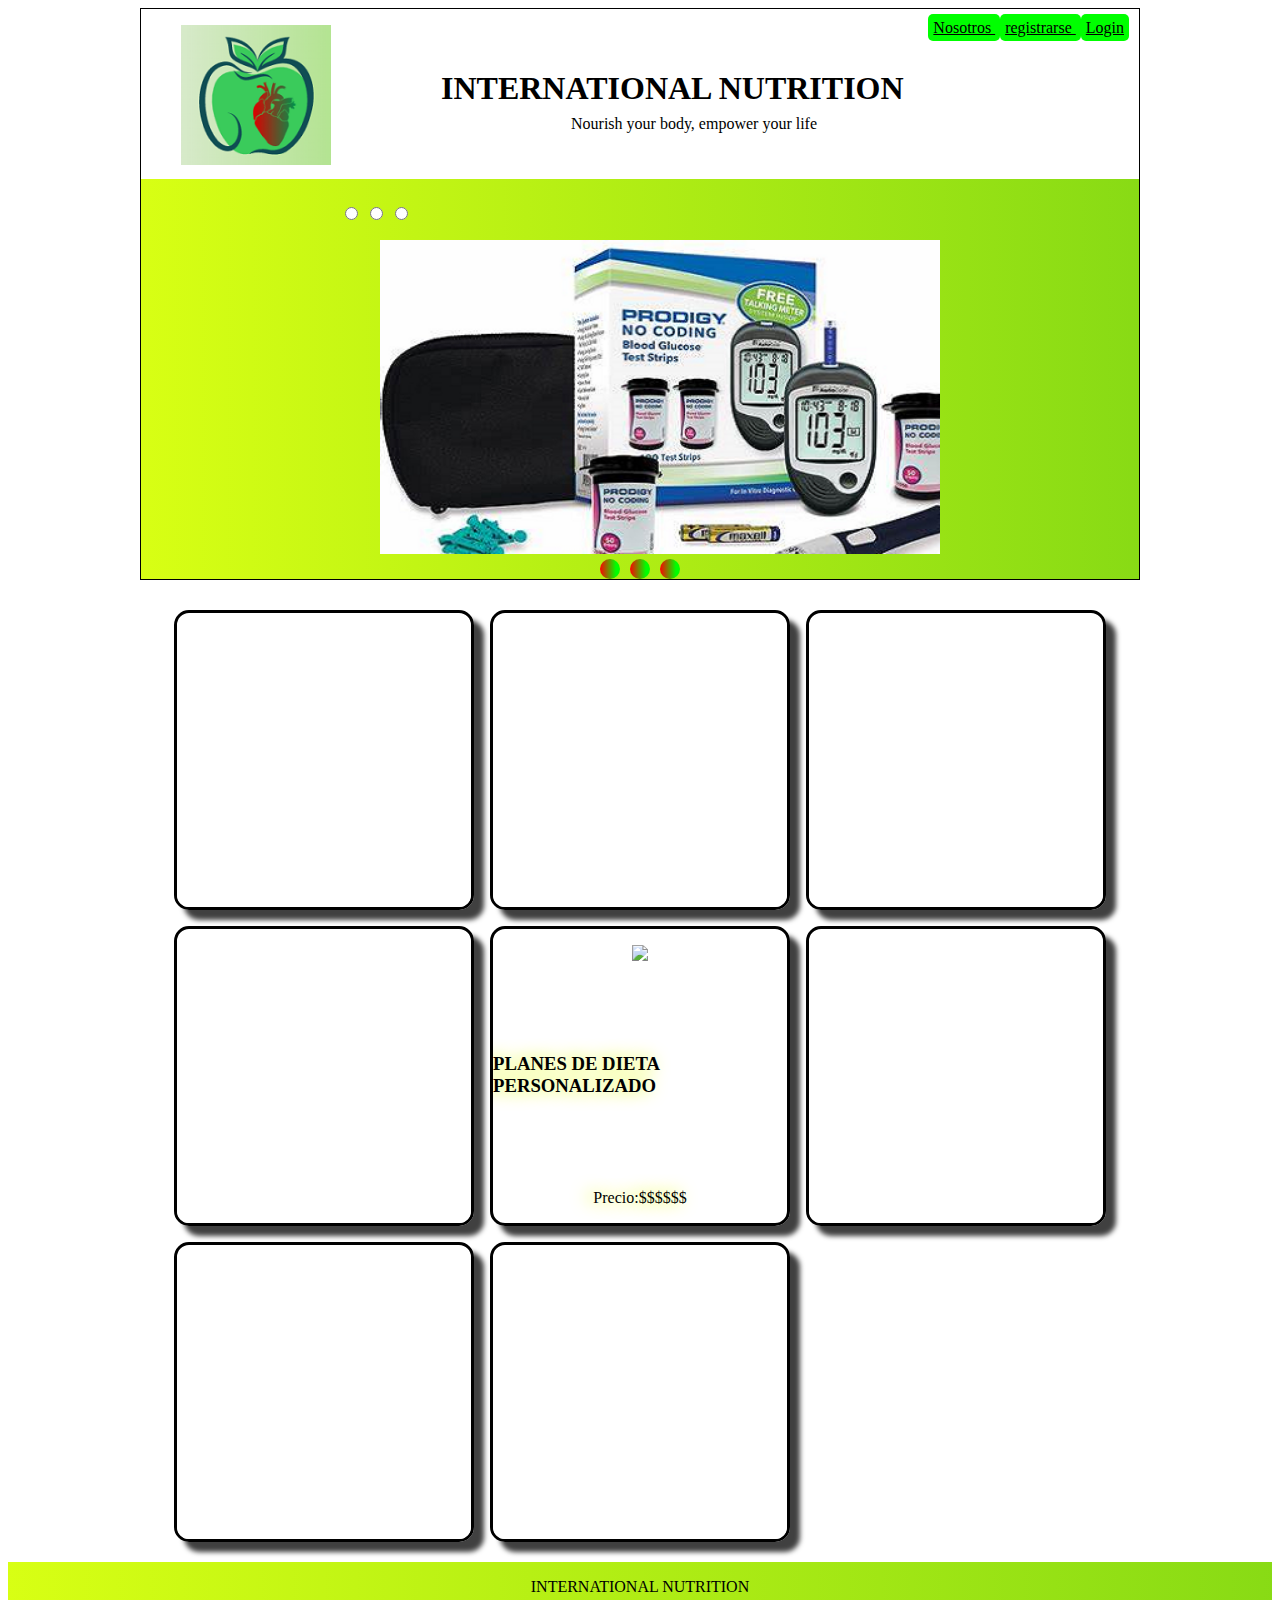
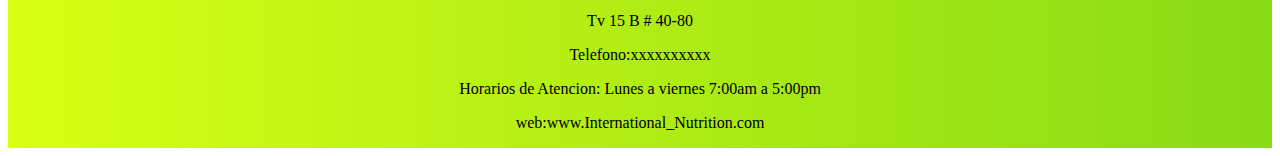
==== index.html @ 82ca2fc5 "Rename index.html2 to index.html" ====
<html>
  <head>
    <title> INTERNATIONAL NUTRITION </title>
     <link href="Style/estiloprincipal.css" rel="stylesheet type="text/css"/>
  </head>
      <body>
        <div class= " contenedor">
           <div class="cabecera">
          <header>
             <figure>
               <img src="imagenes/lOGO.png"/>
             </figure>  
             <h1 class = "titulo_cabecera"> INTERNATIONAL NUTRITION </h1>
             <p class = "slogan_cabecera">Nourish your body, empower your life </p>
           </header> 

             <nav class="menu" >
               <a class="link" href=" "> Nosotros </a>
               <a class= "link" href="Registro.html"> registrarse </a>
               <a class= "link" href="Login.html "> Login </a> 
             </nav> 
          </div> 
              
            <div class = "galeria">
                  <div  class ="lienzo_galeria">                 
                  <input type="radio" name="nav" class="elemento1" id="A"/>
                  <input type="radio" name="nav" class="elemento2" id="B"/>
                  <input type="radio" name="nav" class="elemento3" id="C"/>  
                  <div class = "lienzo_contenedor">
                     <figure>
                            <img src="imagenes/Imagen venta 1.png" width="600px"/>                      
                     </figure>
                     <figure>
                            <img src="imagenes/Imagen venta 2.png" width="600px"/>                      
                     </figure>                                                   
                      <figure>
                            <img src="imagenes/Imagen venta 3.png" width="600px"/>                      
                     </figure>                                                   
                  </div>                                       
                  </div>                                                      
                                                                         
                  </div>  
                                                                              
             </div>
                  <div class = "controles">
                     <label for = "A"> </label>
                     <label for = "B"> </label>
                     <label for = "C"> </label>
                     </div>  
                                     
                    <section class="tienda">
                          <article onclick=window.open('Registro.html')>
                          <figure> <center><img src="imagenes/Imagen venta.1.png"> </center> </figure>
                          <h3>GLUCOMETRO</h3>    
                          <p>Precio:$$$$$$</p>                                                
                          </article>
                             
                          <article>
                          <figure> <center><img src="imagenes/Imagen venta.2.png"> </center> </figure>
                          <h3>TENSIÒMETRO</h3>    
                          <p> Precio:$$$$$$</p>                        
                          </article>
                                                                           
                          <article>
                          <figure> <center><img src="imagenes/Imagen venta.3.png"> </center> </figure>
                          <h3>OXÌMETRO</h3>    
                          <p> Precio:$$$$$$</p>                                                
                          </article> 
                                                                            
                           <article>
                          <figure> <center><img src="imagenes/Imagen venta.4.png"> </center> </figure>
                          <h3>BALANZA DIETÈTICA</h3>    
                          <p>Precio:$$$$$$</p>                                                
                          </article>
                             
                          <article>
                          <figure> <center><img src="imagenes/Imagen venta.5.png> </center> </figure>
                          <h3>GUÌA NUTRICIONAL</h3>    
                          <p>Precio:$$$$$$</p>                        
                          </article>
                                                                           
                          <article>
                          <figure> <center><img src="imagenes/Imagen venta.6.png"> </center> </figure>
                          <h3>PLANES DE DIETA PERSONALIZADO</h3>    
                          <p> Precio:$$$$$$ </p>                                                
                          </article>   
                           
                            <article>
                          <figure> <center><img src="imagenes/Imagen venta.7.png"> </center> </figure>
                          <h3>FRUTOS SECOS</h3>    
                          <p>Precio:$$$$$$</p>                                                
                          </article>
                             
                          <article>
                          <figure> <center><img src="imagenes/Imagen venta.8.png"> </center> </figure>
                          <h3>SESIONES DE ASESOSARAMIENTO</h3>    
                          <p> Precio:$$$$$$ </p>                        
                          </article>
                                                                           
                          <article>
                          <figure> <center><img src="imagenes/Imagen venta.9.png"> </center> </figure>
                          <h3>PROGRAMAS DE DESINTOXICACIÒN</h3>    
                          <p> Precio:$$$$$$</p>                                                
                          </article>   
                      </section>
                                                                            
                         <div class="espacio"></div>   
                         <div class="piedepagina">                   
                            <footer>
                          <p class="nombreNegocio">INTERNATIONAL NUTRITION</P>
                          <p class="direccion">Tv 15 B # 40-80 </p>                                
                          <p> Telefono:xxxxxxxxxx </p>
                          <p>Horarios de Atencion: Lunes a viernes 7:00am a 5:00pm</p>  
                          <p>web:www.International_Nutrition.com</p>
                          </footer>
                            </div>
                                             
                                             
        </div>
            </body>

</html>
---- Style/estiloprincipal.css ----
.contenedor {
  border: solid 1px black;
  width: 100%;
  max-width: 1000px;
  margin: auto;
  box-sizing: border-box;
  overflow: hidden;
}

.cabecera {
  display: flex;
  justify-content: space-between;
  position: relative;
  height: 170px; 
}

.cabecera img {
  width: 150px;
}

.titulo_cabecera{
 position: absolute;
 top: 40px;
 left: 300px;
  
}

.slogan_cabecera {
  position: absolute;
  top: 90px;
  left: 430px;
}

.menu {
 margin: 10px 10px 0 0;
 position: unset;
 backgroud: none;
 height:unset;
 border:none ;
}

.link {
  background: #00FF00 ;
  color: Black;
  padding: 5px;
  border-radius: 5px;
}

.galeria { 
  width: 100%;
  height: 400px;
  background:  -webkit-linear-gradient(left, rgba(215,255,15,0.98) 0%, rgba(134,218,16,0.98) 100%);;
  display: flex;
  justify-content: center;
  align-items: center;
}


.lienzo_galeria {
  width: 600px;
  height: 350px;
  overflow: hidden;
}

.lienzo_contenedor {
  display: flex;
  width: 7000px;
  height: 50px;
  transition: transform 1s ease-in;
  will-change: transform; 
}

.elemento1:checked ~ .lienzo_contenedor{
  transform: translatex(0px);
}

.elemento2:checked ~ .lienzo_contenedor{
  transform: translatex(-700px);
}

.elemento3:checked ~ .lienzo_contenedor{
  transform: translatex(-1400px);
}
.controles{
  width:100%;
  height: 30px;
  display:flex;
  justify-content: center;
  position: relative;
  top: -26px;
}

 label{
 margin: 5px;
 width: 20px;
 height:20px;
 border-radius: 100px;
 background:linear-gradient(90deg,#ff0000 0%, #00ff00 80%);;
 cursor: pointer;
 display: block;
}

.tienda{
  display : grid;
  grid-template: repeat(3,300px) / repeat(3, 300px);
  justify-content: center;
  grid-gap:16px;
  width: 100%;
  height: auto;
}

.tienda article {
  display: flex;
  justify-content: center;
  align-content: space-between;
  flex-flow: wrap;
  border: solid;
  border-radius: 15px;
  overflow: hidden;
  box-shadow: 10px 10px 5px 0px rgba(0,0,0,0.75);
-webkit-box-shadow: 10px 10px 5px 0px rgba(0,0,0,0.75);
-moz-box-shadow: 10px 10px 5px 0px rgba(0,0,0,0.75);
   cursor:pointer;
   background:@include filter-gradient(#c7c7c7, #e0e0e0, horizontal);

  text-shadow: -6px 0px 17px rgba(220,255,0,1);
 
}

.espacio{
  position: relative;
  height: 20px;
}

.piedepagina{
  display: flex;
  justify-content:center;
  position: relative;
  heght: 105px;
  background: -webkit-linear-gradient(left, rgba(215,255,15,0.98) 0%, rgba(134,218,16,0.98) 100%);
  align-content: center;

}

.piedepagina footer {
  text-align: center;
  color:black;
}
  
article:active {
  
  transform: scale(1.10);
}
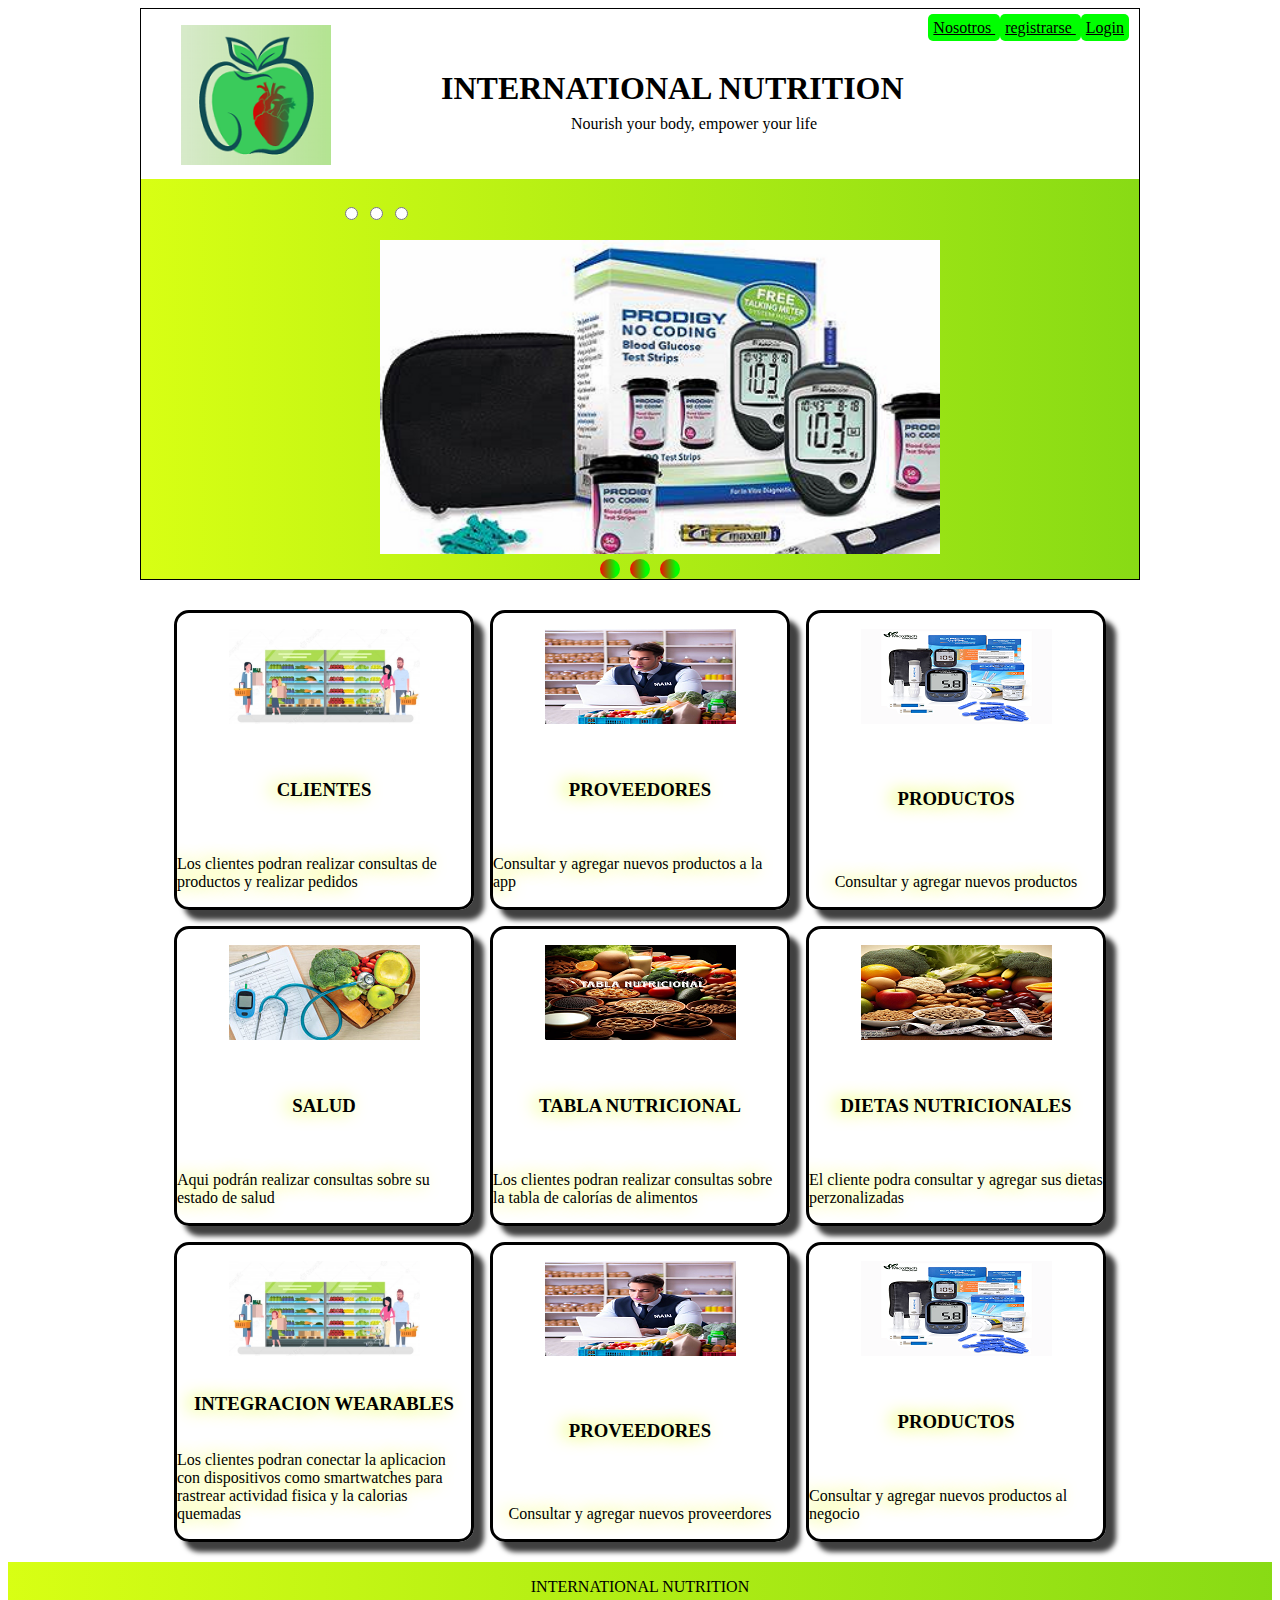
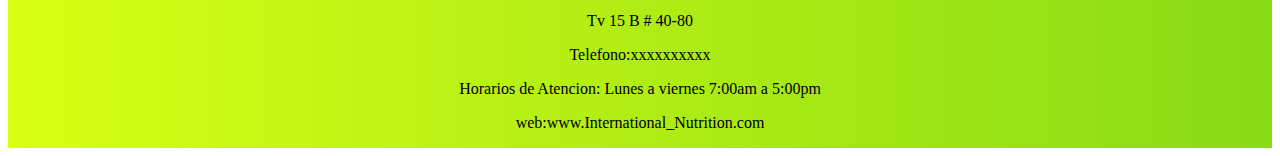
==== commit 70cfb8ed: "Rename index.php to index.html" ====
--- a/index.html
+++ b/index.html
@@ -50,57 +50,58 @@
                                      
                     <section class="tienda">
                           <article onclick=window.open('Registro.html')>
-                          <figure> <center><img src="imagenes/Imagen venta.1.png"> </center> </figure>
-                          <h3>GLUCOMETRO</h3>    
-                          <p>Precio:$$$$$$</p>                                                
+                          <figure> <center><img src="imagenes/Clientes.png"> </center> </figure>
+                          <h3>CLIENTES</h3>    
+                          <p>Los clientes podran realizar consultas de productos
+                          y realizar pedidos</p>                                                
                           </article>
                              
                           <article>
-                          <figure> <center><img src="imagenes/Imagen venta.2.png"> </center> </figure>
-                          <h3>TENSIÒMETRO</h3>    
-                          <p> Precio:$$$$$$</p>                        
+                          <figure> <center><img src="imagenes/Proveedores.png"> </center> </figure>
+                          <h3>PROVEEDORES</h3>    
+                          <p> Consultar y agregar nuevos productos a la app </p>                        
                           </article>
                                                                            
                           <article>
-                          <figure> <center><img src="imagenes/Imagen venta.3.png"> </center> </figure>
-                          <h3>OXÌMETRO</h3>    
-                          <p> Precio:$$$$$$</p>                                                
+                          <figure> <center><img src="imagenes/Productos.png"> </center> </figure>
+                          <h3>PRODUCTOS</h3>    
+                          <p> Consultar y agregar nuevos productos</p>                                                
                           </article> 
                                                                             
                            <article>
-                          <figure> <center><img src="imagenes/Imagen venta.4.png"> </center> </figure>
-                          <h3>BALANZA DIETÈTICA</h3>    
-                          <p>Precio:$$$$$$</p>                                                
+                          <figure> <center><img src="imagenes/Salud.png"> </center> </figure>
+                          <h3>SALUD</h3>    
+                          <p>Aqui podrán realizar consultas sobre su estado de salud</p>                                                
                           </article>
                              
                           <article>
-                          <figure> <center><img src="imagenes/Imagen venta.5.png> </center> </figure>
-                          <h3>GUÌA NUTRICIONAL</h3>    
-                          <p>Precio:$$$$$$</p>                        
+                          <figure> <center><img src="imagenes/Tabla Nutricional.png"> </center> </figure>
+                          <h3>TABLA NUTRICIONAL</h3>    
+                          <p> Los clientes podran realizar consultas sobre la tabla de calorías de alimentos </p>                        
                           </article>
                                                                            
                           <article>
-                          <figure> <center><img src="imagenes/Imagen venta.6.png"> </center> </figure>
-                          <h3>PLANES DE DIETA PERSONALIZADO</h3>    
-                          <p> Precio:$$$$$$ </p>                                                
+                          <figure> <center><img src="imagenes/Dietas.png"> </center> </figure>
+                          <h3>DIETAS NUTRICIONALES</h3>    
+                          <p> El cliente podra consultar y agregar sus dietas perzonalizadas </p>                                                
                           </article>   
                            
                             <article>
-                          <figure> <center><img src="imagenes/Imagen venta.7.png"> </center> </figure>
-                          <h3>FRUTOS SECOS</h3>    
-                          <p>Precio:$$$$$$</p>                                                
+                          <figure> <center><img src="imagenes/Clientes.png"> </center> </figure>
+                          <h3>INTEGRACION  WEARABLES</h3>    
+                          <p>Los clientes podran conectar la aplicacion con dispositivos como smartwatches para rastrear actividad fisica y la calorias quemadas</p>                                                
                           </article>
                              
                           <article>
-                          <figure> <center><img src="imagenes/Imagen venta.8.png"> </center> </figure>
-                          <h3>SESIONES DE ASESOSARAMIENTO</h3>    
-                          <p> Precio:$$$$$$ </p>                        
+                          <figure> <center><img src="imagenes/Proveedores.png"> </center> </figure>
+                          <h3>PROVEEDORES</h3>    
+                          <p> Consultar y agregar nuevos proveerdores </p>                        
                           </article>
                                                                            
                           <article>
-                          <figure> <center><img src="imagenes/Imagen venta.9.png"> </center> </figure>
-                          <h3>PROGRAMAS DE DESINTOXICACIÒN</h3>    
-                          <p> Precio:$$$$$$</p>                                                
+                          <figure> <center><img src="imagenes/Productos.png"> </center> </figure>
+                          <h3>PRODUCTOS</h3>    
+                          <p> Consultar y agregar nuevos productos al negocio</p>                                                
                           </article>   
                       </section>
                                                                             
@@ -135,3 +136,4 @@
 
 
 
+
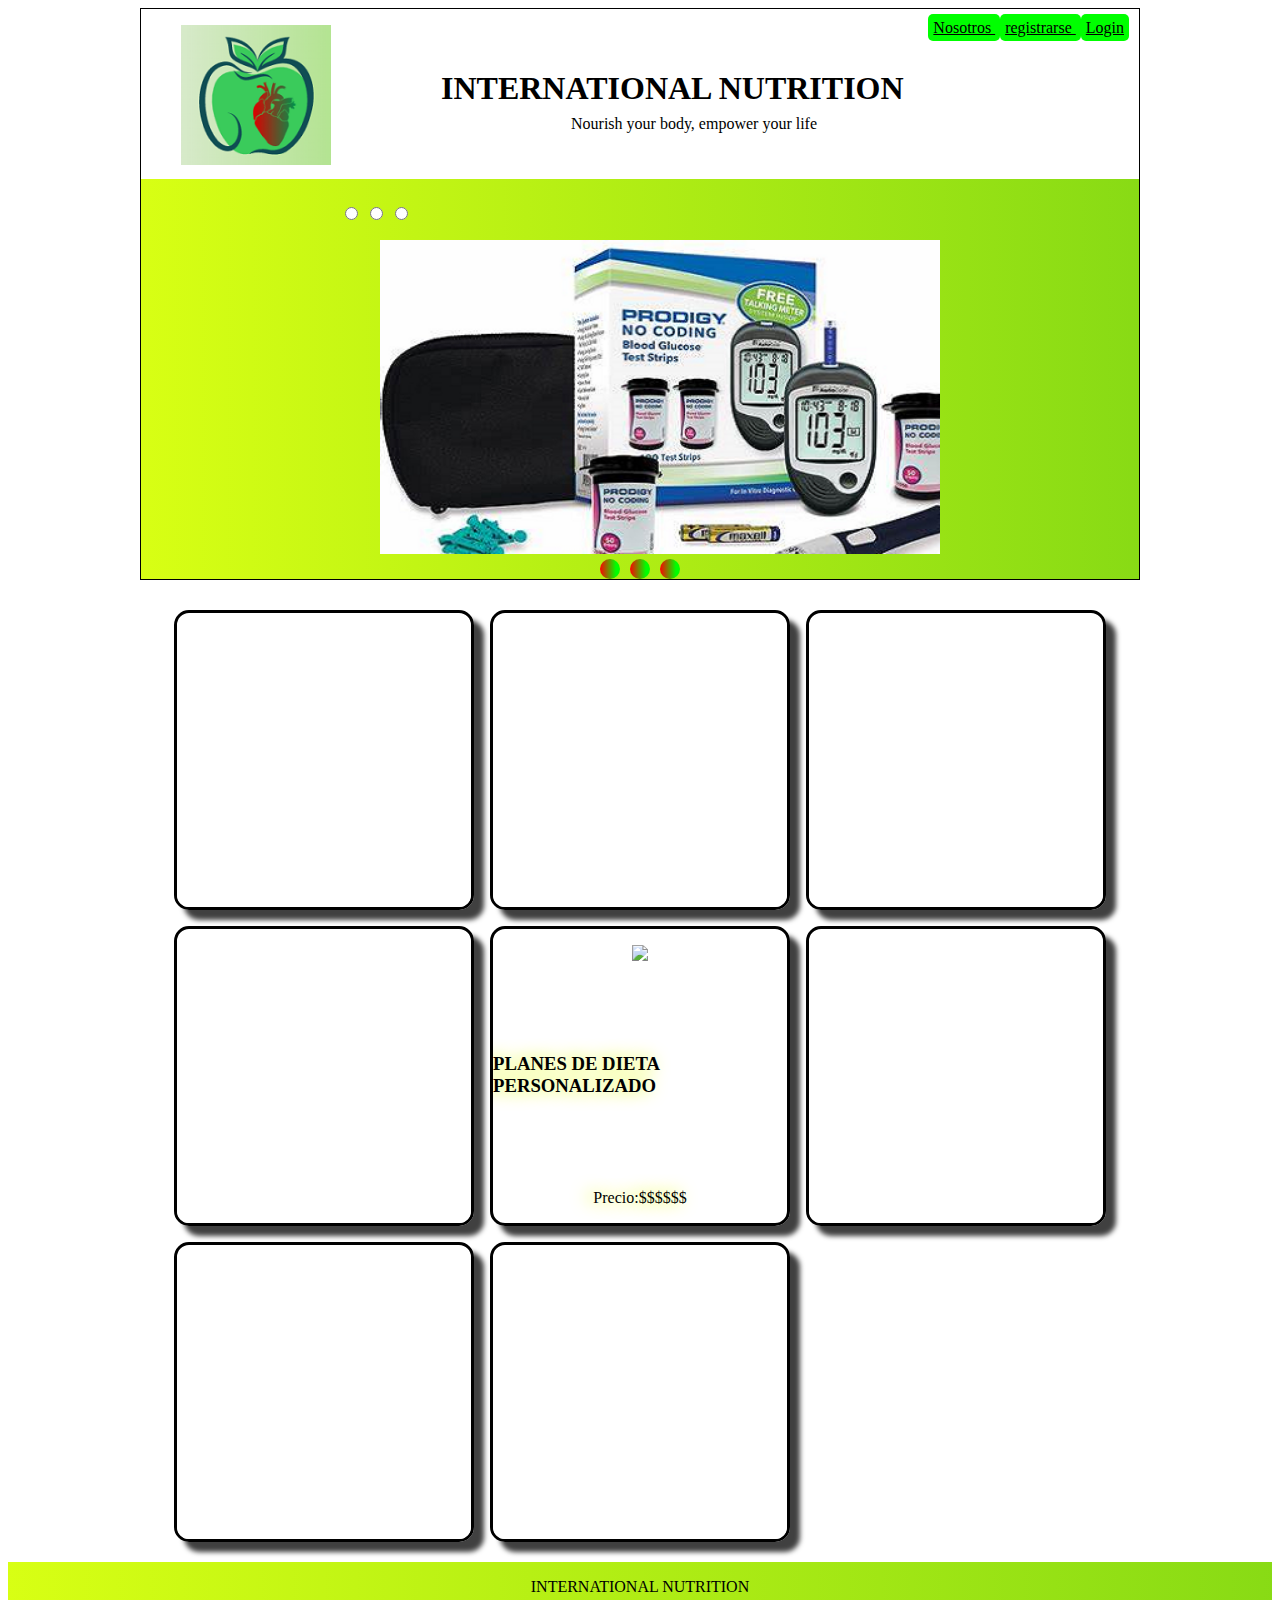
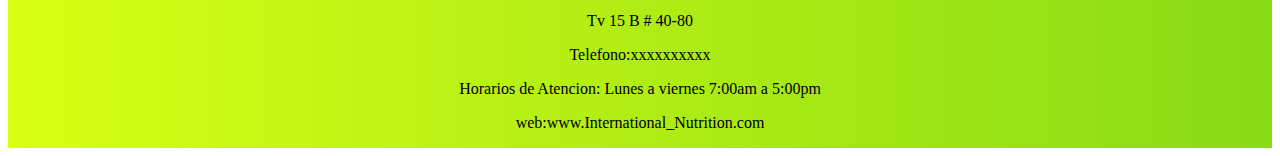
==== commit ac273e7c: "Rename index.html2 to index.html" ====
--- a/index.html
+++ b/index.html
@@ -50,58 +50,57 @@
                                      
                     <section class="tienda">
                           <article onclick=window.open('Registro.html')>
-                          <figure> <center><img src="imagenes/Clientes.png"> </center> </figure>
-                          <h3>CLIENTES</h3>    
-                          <p>Los clientes podran realizar consultas de productos
-                          y realizar pedidos</p>                                                
+                          <figure> <center><img src="imagenes/Imagen venta.1.png"> </center> </figure>
+                          <h3>GLUCOMETRO</h3>    
+                          <p>Precio:$$$$$$</p>                                                
                           </article>
                              
                           <article>
-                          <figure> <center><img src="imagenes/Proveedores.png"> </center> </figure>
-                          <h3>PROVEEDORES</h3>    
-                          <p> Consultar y agregar nuevos productos a la app </p>                        
+                          <figure> <center><img src="imagenes/Imagen venta.2.png"> </center> </figure>
+                          <h3>TENSIÒMETRO</h3>    
+                          <p> Precio:$$$$$$</p>                        
                           </article>
                                                                            
                           <article>
-                          <figure> <center><img src="imagenes/Productos.png"> </center> </figure>
-                          <h3>PRODUCTOS</h3>    
-                          <p> Consultar y agregar nuevos productos</p>                                                
+                          <figure> <center><img src="imagenes/Imagen venta.3.png"> </center> </figure>
+                          <h3>OXÌMETRO</h3>    
+                          <p> Precio:$$$$$$</p>                                                
                           </article> 
                                                                             
                            <article>
-                          <figure> <center><img src="imagenes/Salud.png"> </center> </figure>
-                          <h3>SALUD</h3>    
-                          <p>Aqui podrán realizar consultas sobre su estado de salud</p>                                                
+                          <figure> <center><img src="imagenes/Imagen venta.4.png"> </center> </figure>
+                          <h3>BALANZA DIETÈTICA</h3>    
+                          <p>Precio:$$$$$$</p>                                                
                           </article>
                              
                           <article>
-                          <figure> <center><img src="imagenes/Tabla Nutricional.png"> </center> </figure>
-                          <h3>TABLA NUTRICIONAL</h3>    
-                          <p> Los clientes podran realizar consultas sobre la tabla de calorías de alimentos </p>                        
+                          <figure> <center><img src="imagenes/Imagen venta.5.png> </center> </figure>
+                          <h3>GUÌA NUTRICIONAL</h3>    
+                          <p>Precio:$$$$$$</p>                        
                           </article>
                                                                            
                           <article>
-                          <figure> <center><img src="imagenes/Dietas.png"> </center> </figure>
-                          <h3>DIETAS NUTRICIONALES</h3>    
-                          <p> El cliente podra consultar y agregar sus dietas perzonalizadas </p>                                                
+                          <figure> <center><img src="imagenes/Imagen venta.6.png"> </center> </figure>
+                          <h3>PLANES DE DIETA PERSONALIZADO</h3>    
+                          <p> Precio:$$$$$$ </p>                                                
                           </article>   
                            
                             <article>
-                          <figure> <center><img src="imagenes/Clientes.png"> </center> </figure>
-                          <h3>INTEGRACION  WEARABLES</h3>    
-                          <p>Los clientes podran conectar la aplicacion con dispositivos como smartwatches para rastrear actividad fisica y la calorias quemadas</p>                                                
+                          <figure> <center><img src="imagenes/Imagen venta.7.png"> </center> </figure>
+                          <h3>FRUTOS SECOS</h3>    
+                          <p>Precio:$$$$$$</p>                                                
                           </article>
                              
                           <article>
-                          <figure> <center><img src="imagenes/Proveedores.png"> </center> </figure>
-                          <h3>PROVEEDORES</h3>    
-                          <p> Consultar y agregar nuevos proveerdores </p>                        
+                          <figure> <center><img src="imagenes/Imagen venta.8.png"> </center> </figure>
+                          <h3>SESIONES DE ASESOSARAMIENTO</h3>    
+                          <p> Precio:$$$$$$ </p>                        
                           </article>
                                                                            
                           <article>
-                          <figure> <center><img src="imagenes/Productos.png"> </center> </figure>
-                          <h3>PRODUCTOS</h3>    
-                          <p> Consultar y agregar nuevos productos al negocio</p>                                                
+                          <figure> <center><img src="imagenes/Imagen venta.9.png"> </center> </figure>
+                          <h3>PROGRAMAS DE DESINTOXICACIÒN</h3>    
+                          <p> Precio:$$$$$$</p>                                                
                           </article>   
                       </section>
                                                                             
@@ -136,4 +135,3 @@
 
 
 
-
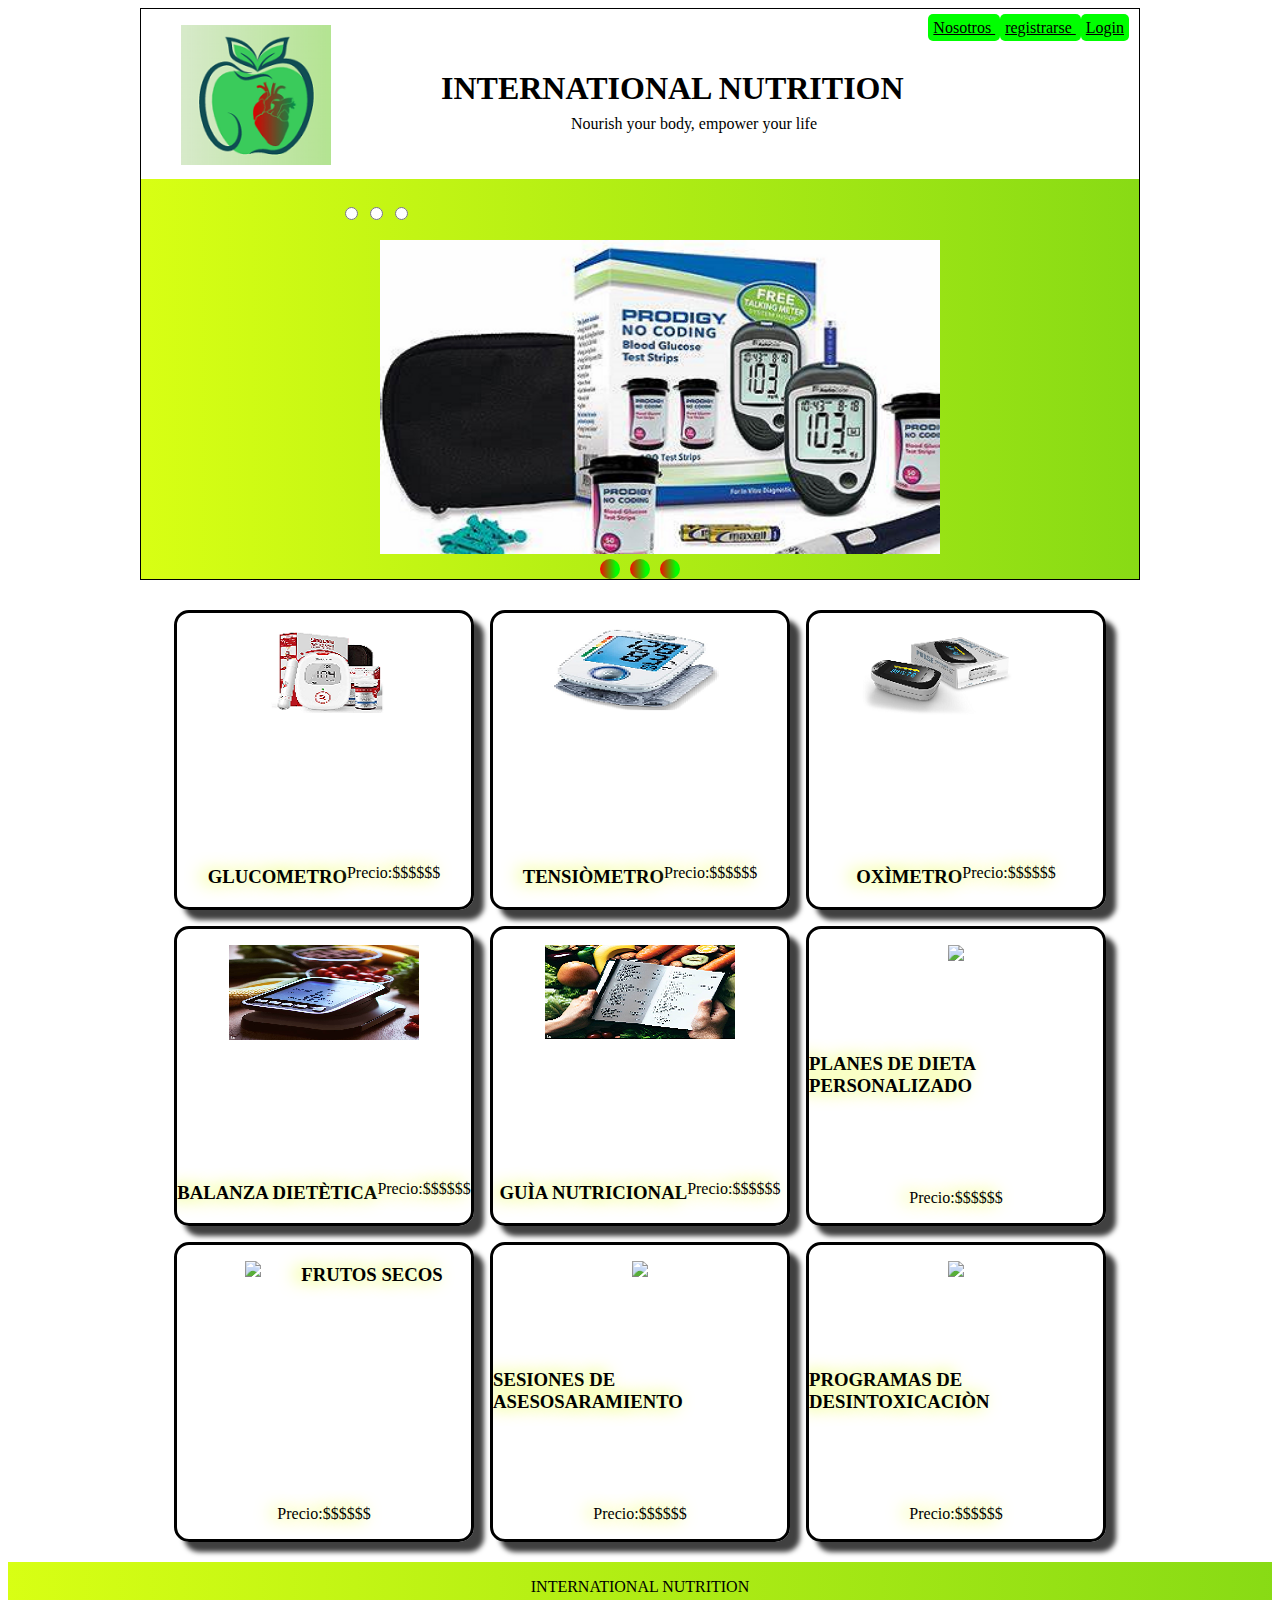
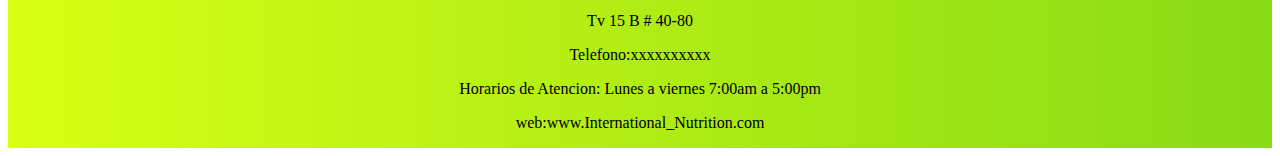
==== commit 6d00b617: "Update index.html" ====
--- a/index.html
+++ b/index.html
@@ -74,7 +74,7 @@
                           </article>
                              
                           <article>
-                          <figure> <center><img src="imagenes/Imagen venta.5.png> </center> </figure>
+                          <figure> <center><img src="imagenes/Imagen venta.5.png"> </center> </figure>
                           <h3>GUÌA NUTRICIONAL</h3>    
                           <p>Precio:$$$$$$</p>                        
                           </article>
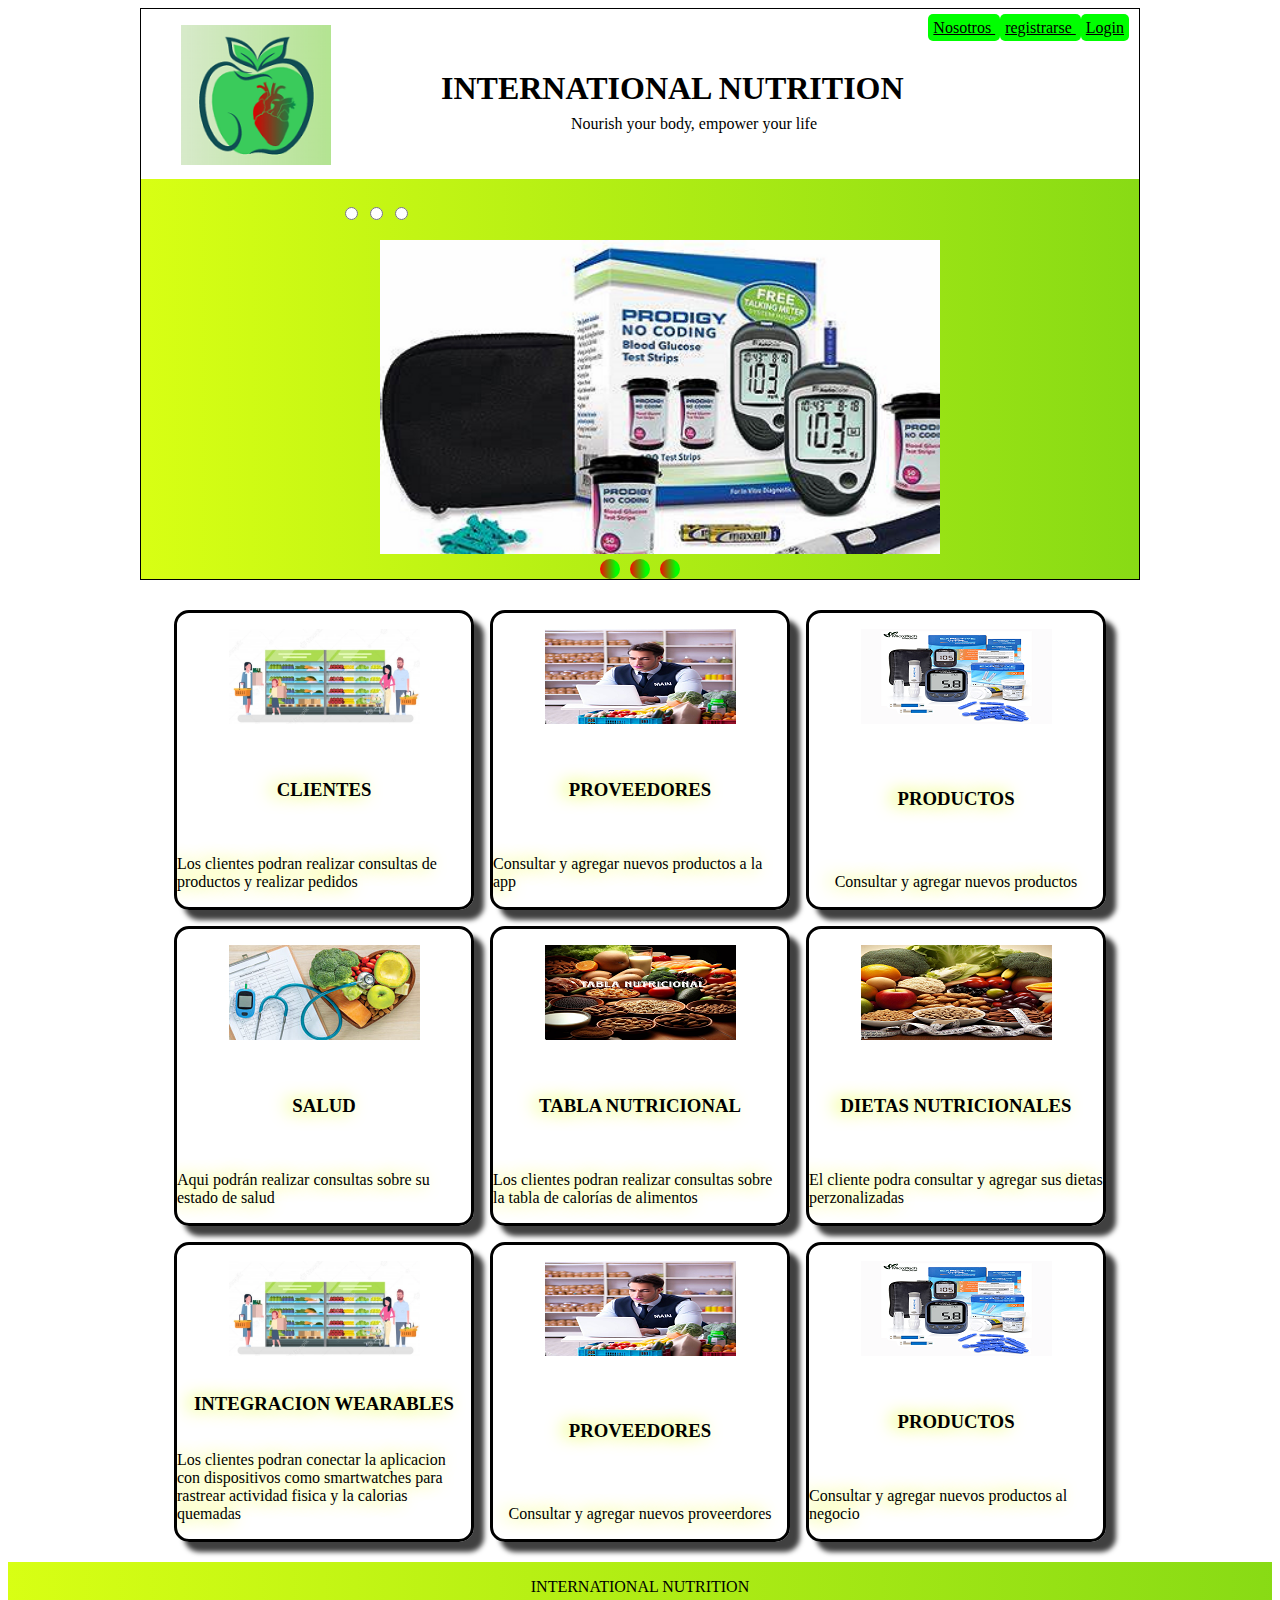
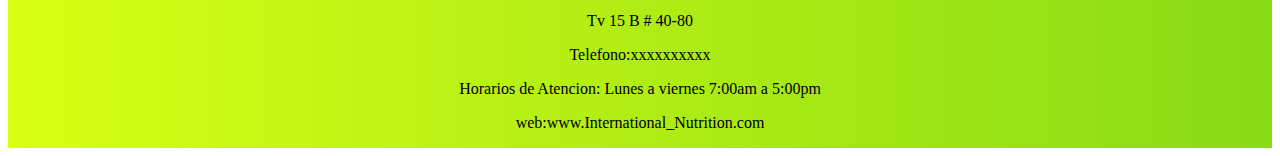
==== commit c7e41256: "Rename index.php to index.html" ====
--- a/index.html
+++ b/index.html
@@ -50,57 +50,58 @@
                                      
                     <section class="tienda">
                           <article onclick=window.open('Registro.html')>
-                          <figure> <center><img src="imagenes/Imagen venta.1.png"> </center> </figure>
-                          <h3>GLUCOMETRO</h3>    
-                          <p>Precio:$$$$$$</p>                                                
+                          <figure> <center><img src="imagenes/Clientes.png"> </center> </figure>
+                          <h3>CLIENTES</h3>    
+                          <p>Los clientes podran realizar consultas de productos
+                          y realizar pedidos</p>                                                
                           </article>
                              
                           <article>
-                          <figure> <center><img src="imagenes/Imagen venta.2.png"> </center> </figure>
-                          <h3>TENSIÒMETRO</h3>    
-                          <p> Precio:$$$$$$</p>                        
+                          <figure> <center><img src="imagenes/Proveedores.png"> </center> </figure>
+                          <h3>PROVEEDORES</h3>    
+                          <p> Consultar y agregar nuevos productos a la app </p>                        
                           </article>
                                                                            
                           <article>
-                          <figure> <center><img src="imagenes/Imagen venta.3.png"> </center> </figure>
-                          <h3>OXÌMETRO</h3>    
-                          <p> Precio:$$$$$$</p>                                                
+                          <figure> <center><img src="imagenes/Productos.png"> </center> </figure>
+                          <h3>PRODUCTOS</h3>    
+                          <p> Consultar y agregar nuevos productos</p>                                                
                           </article> 
                                                                             
                            <article>
-                          <figure> <center><img src="imagenes/Imagen venta.4.png"> </center> </figure>
-                          <h3>BALANZA DIETÈTICA</h3>    
-                          <p>Precio:$$$$$$</p>                                                
+                          <figure> <center><img src="imagenes/Salud.png"> </center> </figure>
+                          <h3>SALUD</h3>    
+                          <p>Aqui podrán realizar consultas sobre su estado de salud</p>                                                
                           </article>
                              
                           <article>
-                          <figure> <center><img src="imagenes/Imagen venta.5.png"> </center> </figure>
-                          <h3>GUÌA NUTRICIONAL</h3>    
-                          <p>Precio:$$$$$$</p>                        
+                          <figure> <center><img src="imagenes/Tabla Nutricional.png"> </center> </figure>
+                          <h3>TABLA NUTRICIONAL</h3>    
+                          <p> Los clientes podran realizar consultas sobre la tabla de calorías de alimentos </p>                        
                           </article>
                                                                            
                           <article>
-                          <figure> <center><img src="imagenes/Imagen venta.6.png"> </center> </figure>
-                          <h3>PLANES DE DIETA PERSONALIZADO</h3>    
-                          <p> Precio:$$$$$$ </p>                                                
+                          <figure> <center><img src="imagenes/Dietas.png"> </center> </figure>
+                          <h3>DIETAS NUTRICIONALES</h3>    
+                          <p> El cliente podra consultar y agregar sus dietas perzonalizadas </p>                                                
                           </article>   
                            
                             <article>
-                          <figure> <center><img src="imagenes/Imagen venta.7.png"> </center> </figure>
-                          <h3>FRUTOS SECOS</h3>    
-                          <p>Precio:$$$$$$</p>                                                
+                          <figure> <center><img src="imagenes/Clientes.png"> </center> </figure>
+                          <h3>INTEGRACION  WEARABLES</h3>    
+                          <p>Los clientes podran conectar la aplicacion con dispositivos como smartwatches para rastrear actividad fisica y la calorias quemadas</p>                                                
                           </article>
                              
                           <article>
-                          <figure> <center><img src="imagenes/Imagen venta.8.png"> </center> </figure>
-                          <h3>SESIONES DE ASESOSARAMIENTO</h3>    
-                          <p> Precio:$$$$$$ </p>                        
+                          <figure> <center><img src="imagenes/Proveedores.png"> </center> </figure>
+                          <h3>PROVEEDORES</h3>    
+                          <p> Consultar y agregar nuevos proveerdores </p>                        
                           </article>
                                                                            
                           <article>
-                          <figure> <center><img src="imagenes/Imagen venta.9.png"> </center> </figure>
-                          <h3>PROGRAMAS DE DESINTOXICACIÒN</h3>    
-                          <p> Precio:$$$$$$</p>                                                
+                          <figure> <center><img src="imagenes/Productos.png"> </center> </figure>
+                          <h3>PRODUCTOS</h3>    
+                          <p> Consultar y agregar nuevos productos al negocio</p>                                                
                           </article>   
                       </section>
                                                                             
@@ -135,3 +136,4 @@
 
 
 
+
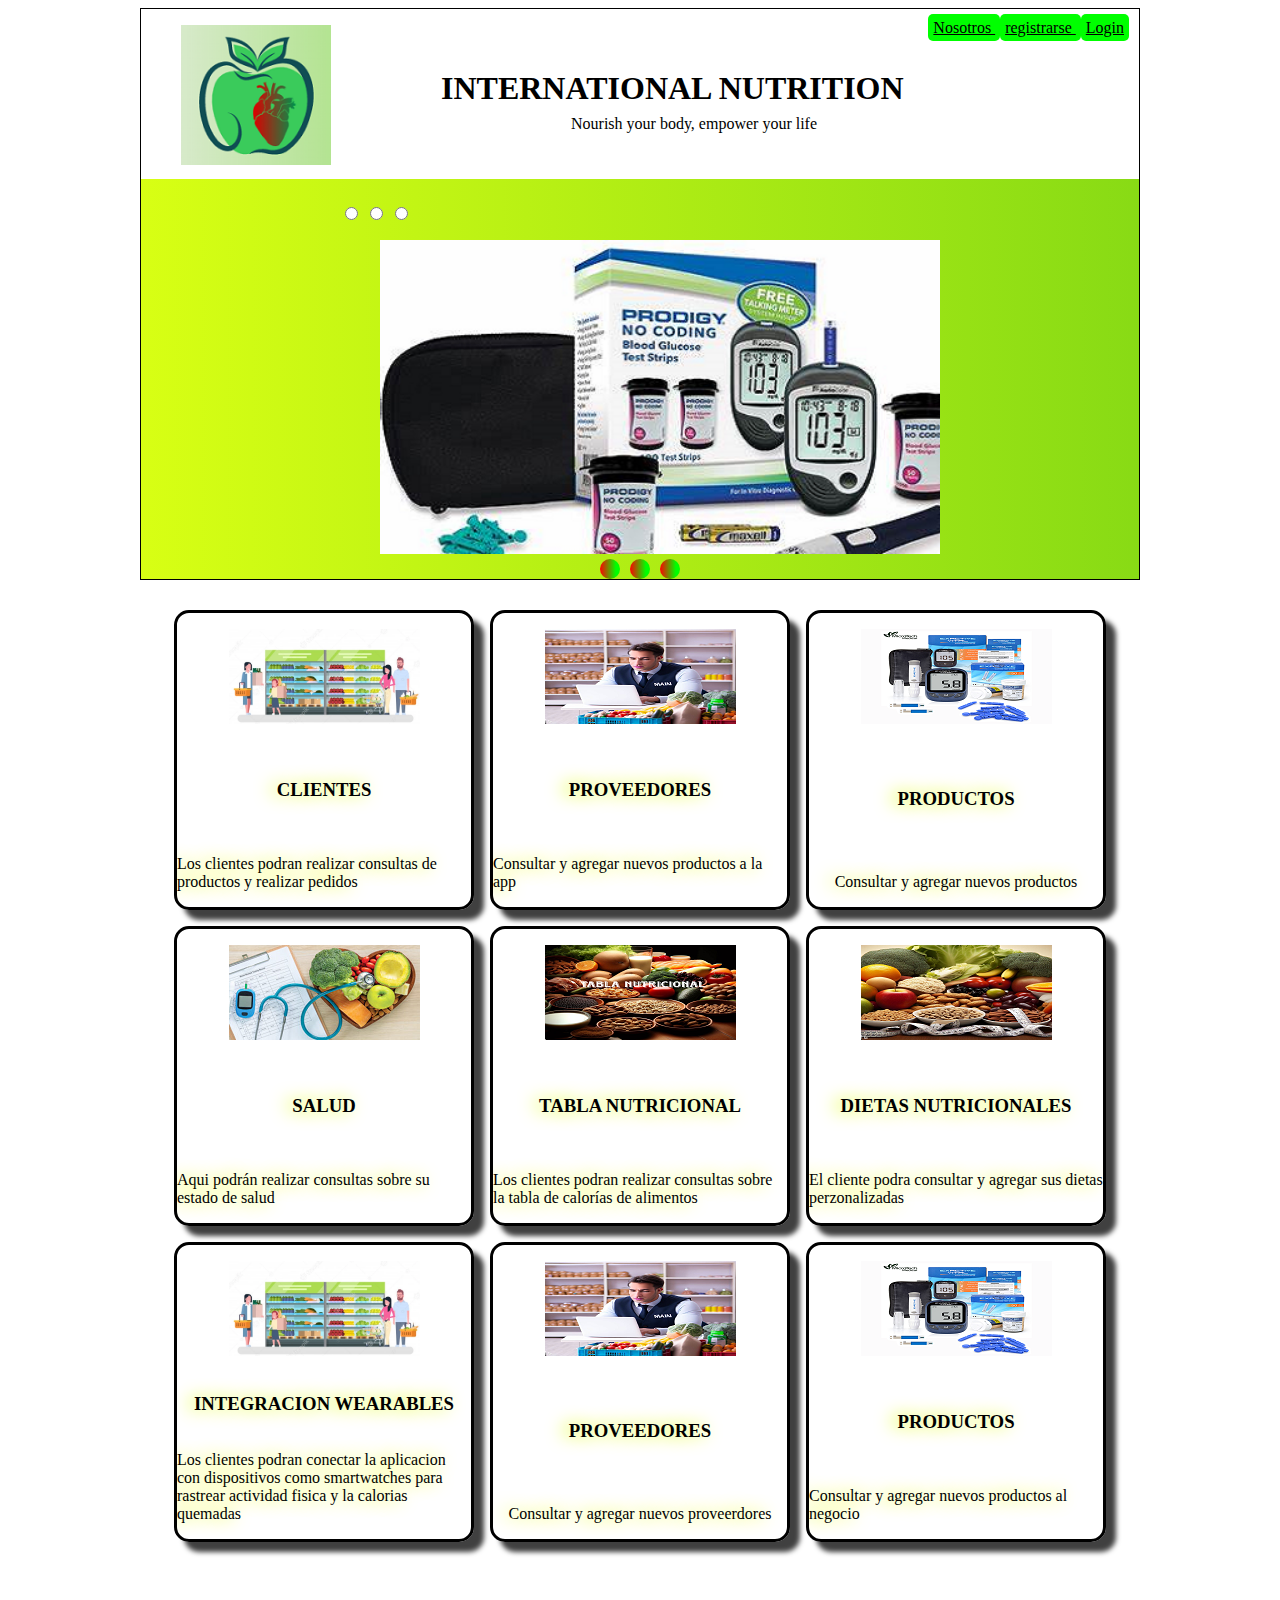
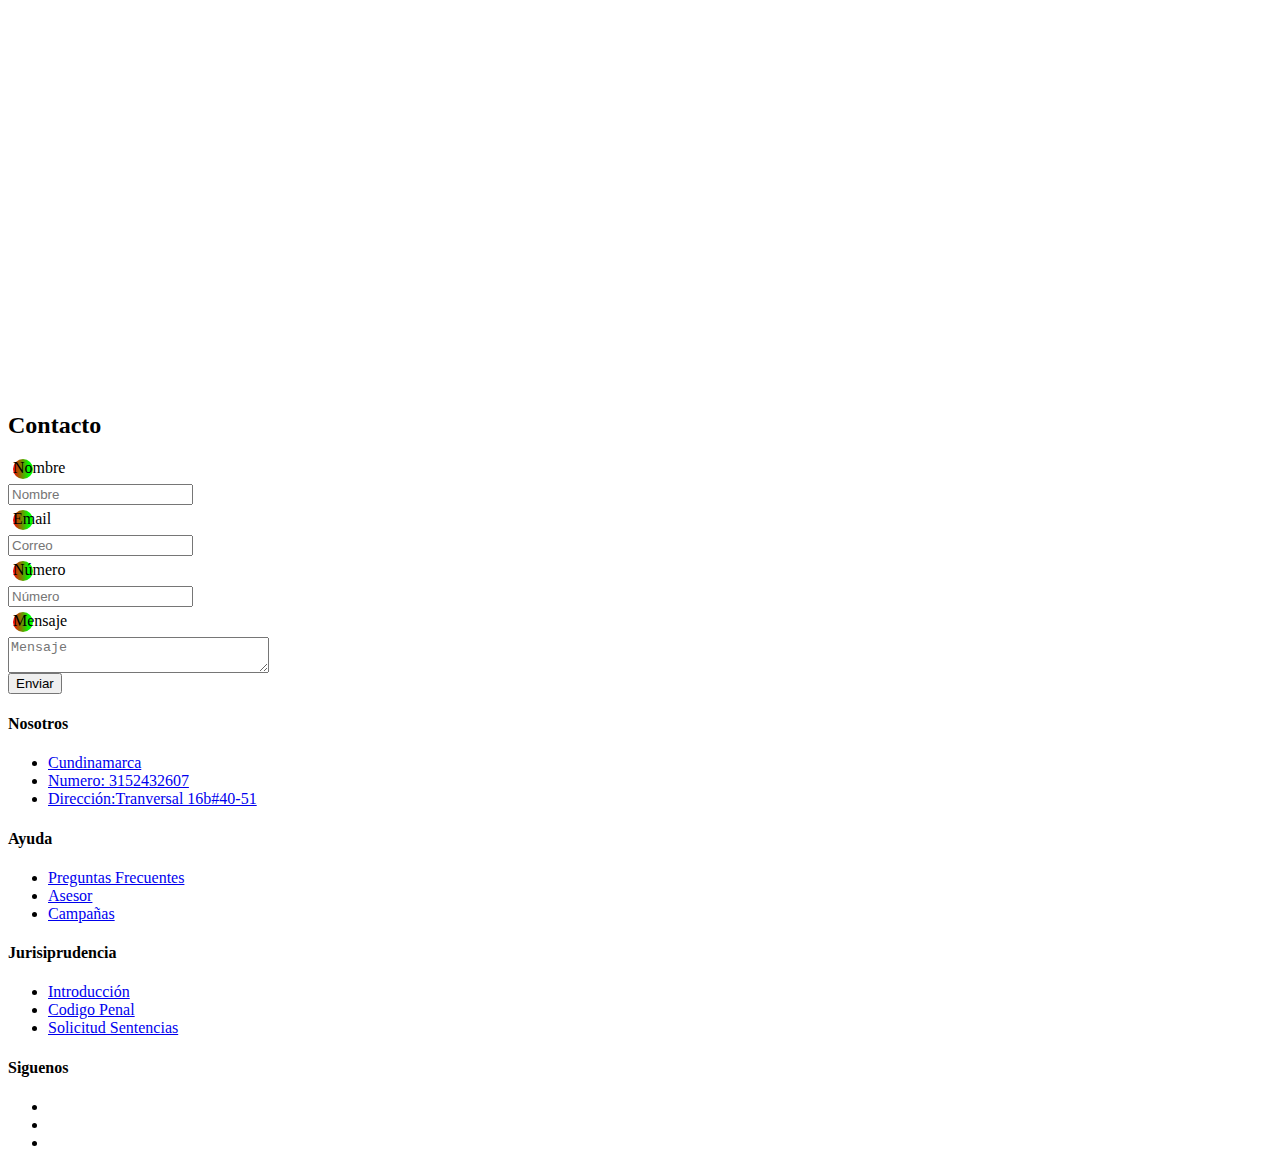
==== commit 1a3a9d7b: "Update index.html" ====
--- a/index.html
+++ b/index.html
@@ -104,20 +104,76 @@
                           <p> Consultar y agregar nuevos productos al negocio</p>                                                
                           </article>   
                       </section>
-                                                                            
-                         <div class="espacio"></div>   
-                         <div class="piedepagina">                   
-                            <footer>
-                          <p class="nombreNegocio">INTERNATIONAL NUTRITION</P>
-                          <p class="direccion">Tv 15 B # 40-80 </p>                                
-                          <p> Telefono:xxxxxxxxxx </p>
-                          <p>Horarios de Atencion: Lunes a viernes 7:00am a 5:00pm</p>  
-                          <p>web:www.International_Nutrition.com</p>
-                          </footer>
-                            </div>
-                                             
-                                             
-        </div>
+         <iframe class="mapa" src="https://www.google.com/maps/embed?pb=!1m28!1m12!1m3!1d508580.30182156607!2d-74.0097858006915!3d5.2180650755492435!2m3!1f0!2f0!3f0!3m2!1i1024!2i768!4f13.1!4m13!3e6!4m5!1s0x8e3f28eb1616af2b%3A0x933cbcb5fad108ed!2scundinamarca!3m2!1d5.026002999999999!2d-74.0300122!4m5!1s0x8e69a475f890a283%3A0xffe1255b64bc9ff7!2sboyaca!3m2!1d5.454511!2d-73.362003!5e0!3m2!1ses!2sco!4v1726790894428!5m2!1ses!2sco" width="600" height="450" style="border:0;" allowfullscreen="" loading="lazy" referrerpolicy="no-referrer-when-downgrade"></iframe>  
+                            <section id="contacto">
+                                <div class="form-container">
+                                    <h2 class="contacto">Contacto</h2>
+                                    <form>
+                                        <div class="form-group">
+                                            <div class="form-content">
+                                                <i class="fa-solid fa-user"></i>  <label for="name">Nombre</label>
+                                                  <input type="text" id="name" name="name" placeholder="Nombre" required>
+                                            </div>
+
+                                            <div class="form-content">
+                                                <i class="fa-solid fa-envelope"></i>      <label for="email">Email</label>
+                                                <input type="email" id="email" name="email" placeholder="Correo" required>
+                                            </div>
+                                            <div class="form-content">
+                                                <i class="fa-solid fa-phone"></i>   <label for="tel">Número</label>
+                                                <input type="tel" id="number" name="number" placeholder="Número">
+                                            </div>
+                                        </div>
+                                        <label form="message">Mensaje</label>
+                                        <textarea name="message" id="message" cols="30" row="10" placeholder="Mensaje"></textarea>
+                                        <div class="form-text">
+                                        <input class="btn" type="submit" name="contact" value="Enviar" >
+                                    </form>
+                                </div>
+                        </section>                     
+                        <footer class="footer">
+                            <div clas="containe">
+                                <div class="footer-row">
+                                    <div class="footer-links">
+                                        <h4>Nosotros</h4>
+                                        <ul>
+                                        <li><a href="#">Cundinamarca</a></li>
+                                        <li><a href="#">Numero: 3152432607</a></li>
+                                        <li><a href="#">Dirección:Tranversal 16b#40-51</a></li>
+                                        </ul>
+                                    </div>
+                                    <div class="footer-links">
+                                        <h4>Ayuda</h4>
+                                        <ul>
+                                        <li><a href="#">Preguntas Frecuentes</a></li>
+                                        <li><a href="#">Asesor</a></li>
+                                        <li><a href="#">Campañas</a></li>
+                                        </ul>
+                                    </div>
+                                    <div class="footer-links">
+                                        <h4>Jurisiprudencia</h4>
+                                        <ul>
+                                        <li><a href="#introduccion">Introducción</a></li>
+                                        <li><a href="#Cp">Codigo Penal</a></li>
+                                        <li><a href="#solicitud de R sentencias">Solicitud Sentencias</a></li>
+                                        </ul>
+                                    </div>
+                                    <div class="footer-links">
+                                        <h4>Siguenos</h4>
+                                        <ul>
+                                        <li><a href="#"><i class="fa-brands fa-facebook"></i></a></li>
+                                        <li><a href="#"><i class="fa-brands fa-instagram"></i></a></li>
+                                        <li><a href="#"><i class="fa-brands fa-x-twitter"></i></a></li>
+                                        </ul>
+                                    </div>
+                                </div>
+                            </div>  
+                          
+                        </footer>
+                        <script src="script.js"></script>
+        
+
+      
             </body>
 
 </html>
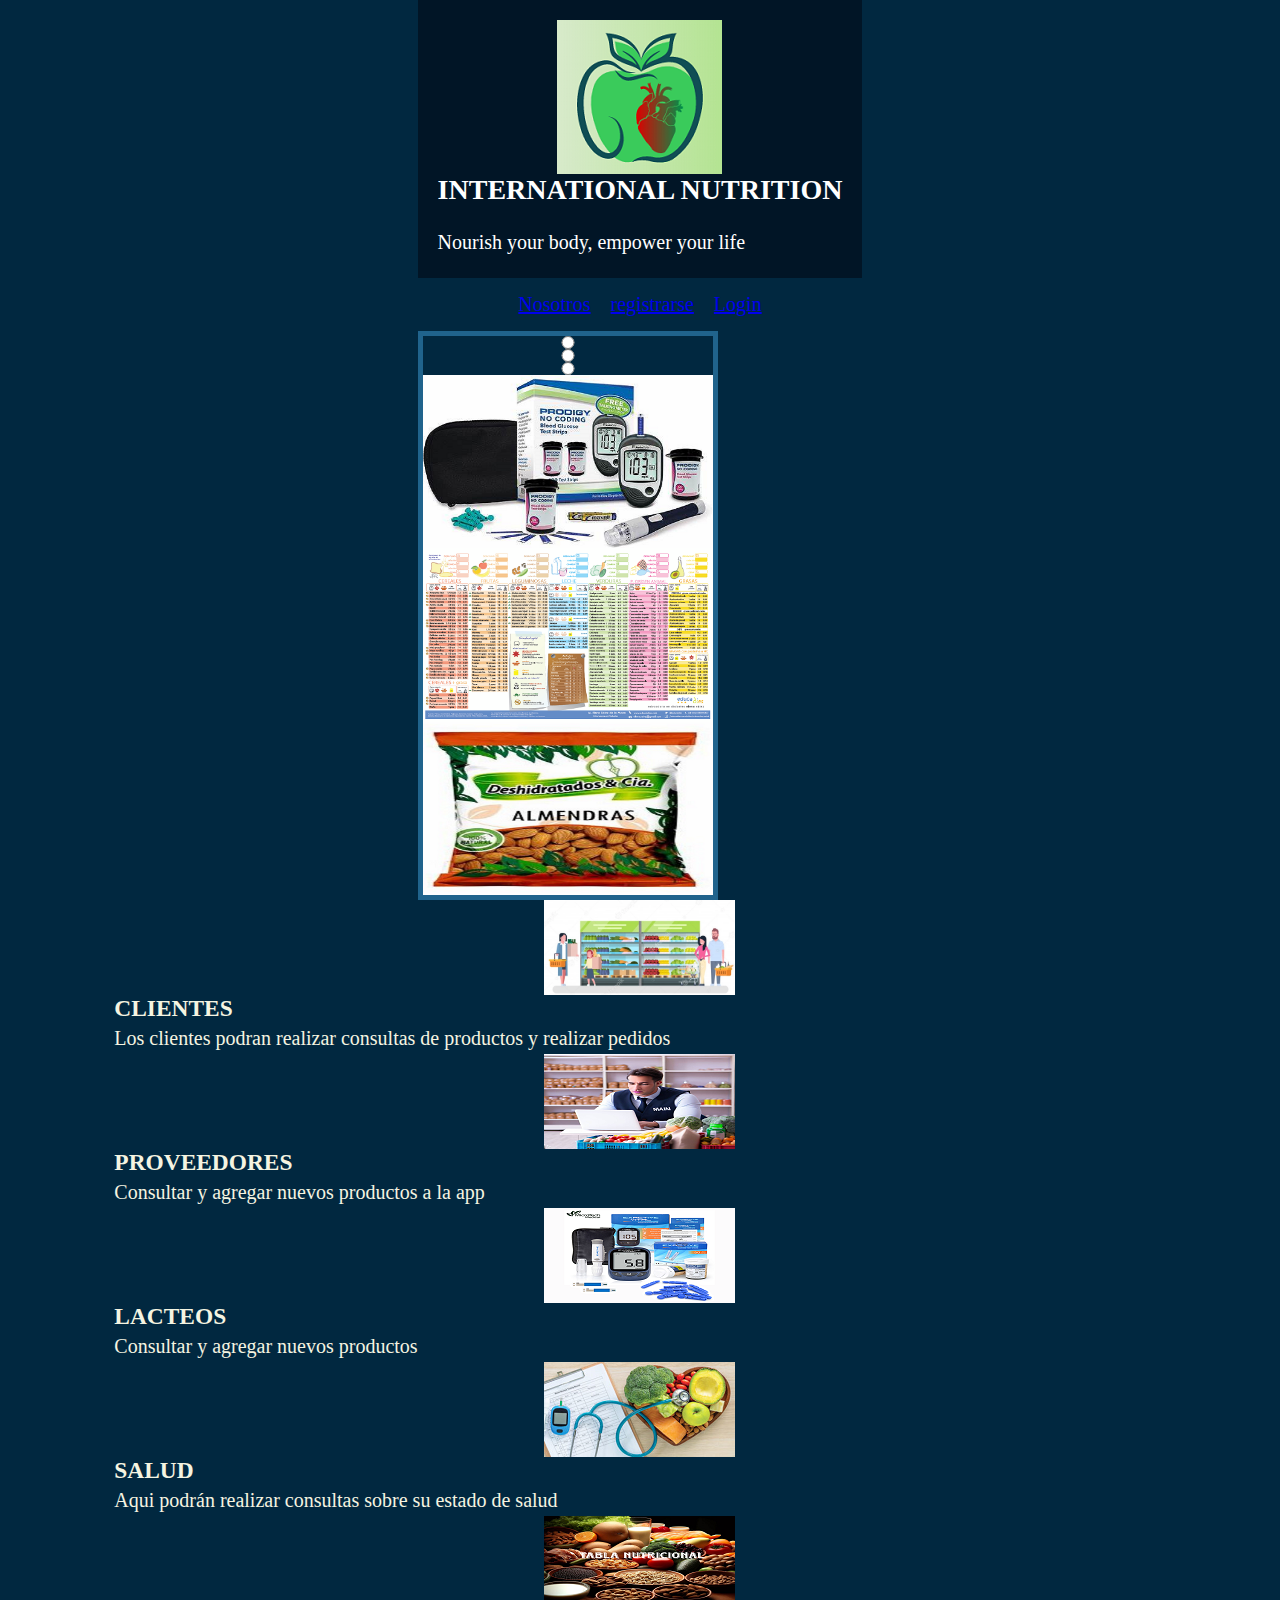
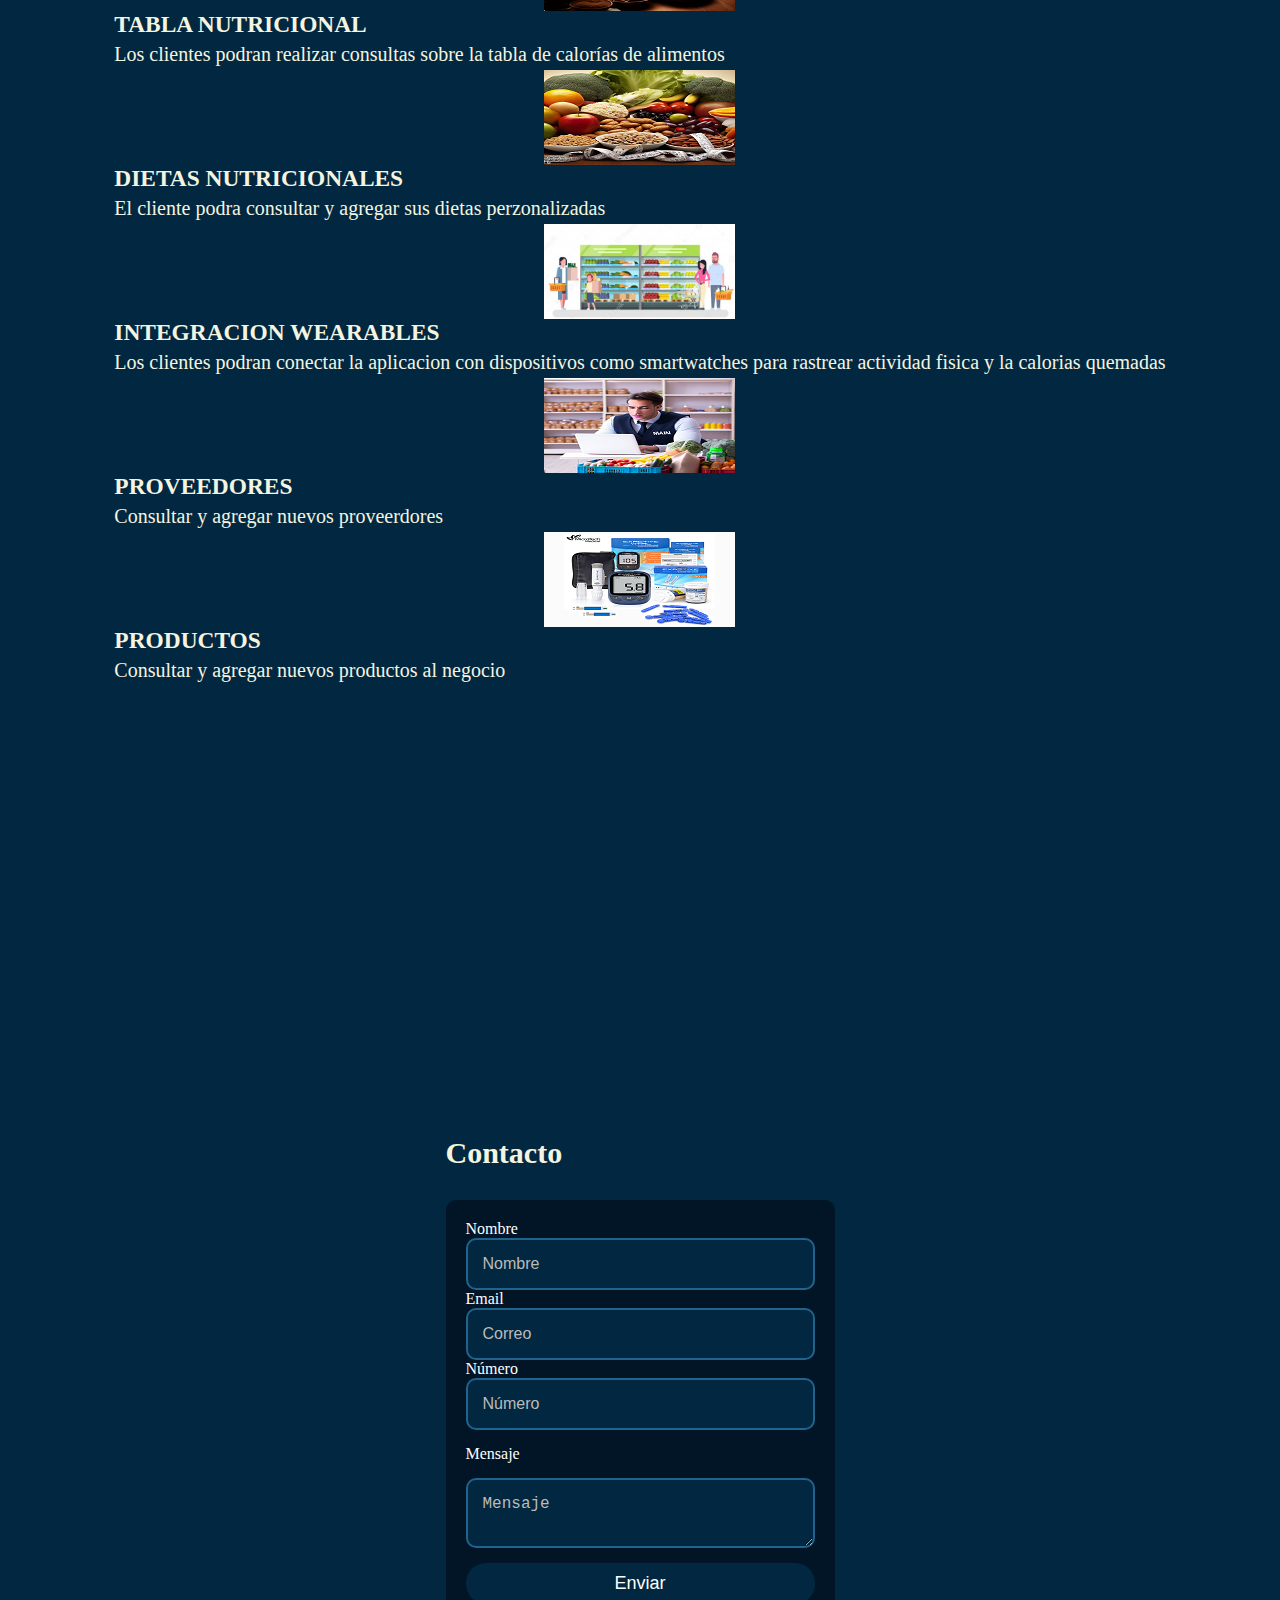
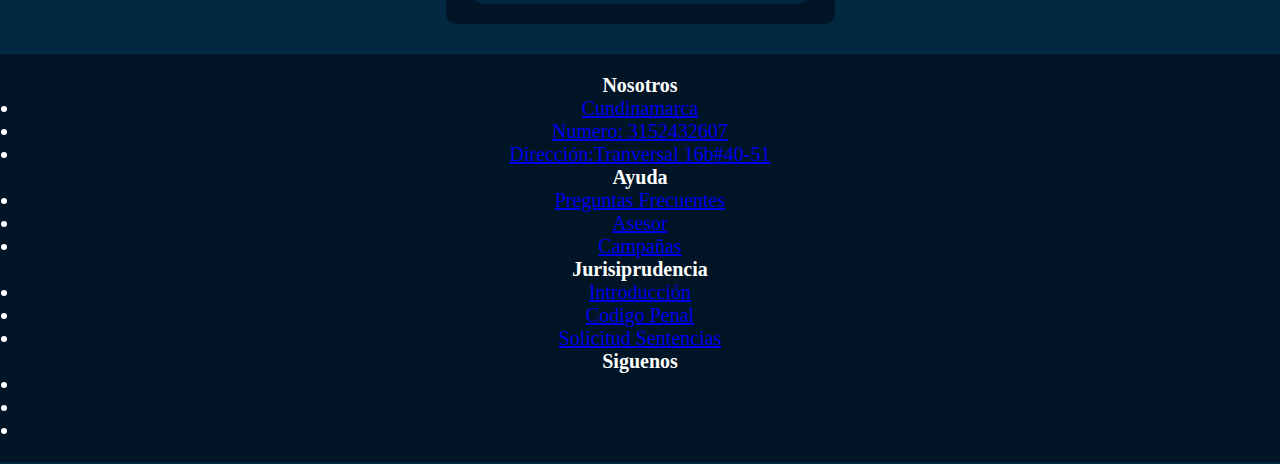
==== commit c94ecbc4: "Update index.html" ====
--- a/index.html
+++ b/index.html
@@ -64,7 +64,7 @@
                                                                            
                           <article>
                           <figure> <center><img src="imagenes/Productos.png"> </center> </figure>
-                          <h3>PRODUCTOS</h3>    
+                          <h3>LACTEOS</h3>    
                           <p> Consultar y agregar nuevos productos</p>                                                
                           </article> 
                                                                             
--- a/Style/estiloprincipal.css
+++ b/Style/estiloprincipal.css
@@ -1,153 +1,209 @@
-.contenedor {
-  border: solid 1px black;
-  width: 100%;
-  max-width: 1000px;
-  margin: auto;
-  box-sizing: border-box;
-  overflow: hidden;
-}
-
-.cabecera {
-  display: flex;
-  justify-content: space-between;
-  position: relative;
-  height: 170px; 
-}
-
-.cabecera img {
-  width: 150px;
-}
-
-.titulo_cabecera{
- position: absolute;
- top: 40px;
- left: 300px;
-  
-}
-
-.slogan_cabecera {
-  position: absolute;
-  top: 90px;
-  left: 430px;
-}
-
-.menu {
- margin: 10px 10px 0 0;
- position: unset;
- backgroud: none;
- height:unset;
- border:none ;
-}
-
-.link {
-  background: #00FF00 ;
-  color: Black;
-  padding: 5px;
-  border-radius: 5px;
-}
-
-.galeria { 
-  width: 100%;
-  height: 400px;
-  background:  -webkit-linear-gradient(left, rgba(215,255,15,0.98) 0%, rgba(134,218,16,0.98) 100%);;
-  display: flex;
-  justify-content: center;
-  align-items: center;
-}
-
-
-.lienzo_galeria {
-  width: 600px;
-  height: 350px;
-  overflow: hidden;
-}
-
-.lienzo_contenedor {
-  display: flex;
-  width: 7000px;
-  height: 50px;
-  transition: transform 1s ease-in;
-  will-change: transform; 
-}
-
-.elemento1:checked ~ .lienzo_contenedor{
-  transform: translatex(0px);
-}
-
-.elemento2:checked ~ .lienzo_contenedor{
-  transform: translatex(-700px);
-}
-
-.elemento3:checked ~ .lienzo_contenedor{
-  transform: translatex(-1400px);
-}
-.controles{
-  width:100%;
-  height: 30px;
-  display:flex;
-  justify-content: center;
-  position: relative;
-  top: -26px;
-}
-
- label{
- margin: 5px;
- width: 20px;
- height:20px;
- border-radius: 100px;
- background:linear-gradient(90deg,#ff0000 0%, #00ff00 80%);;
- cursor: pointer;
- display: block;
-}
-
-.tienda{
-  display : grid;
-  grid-template: repeat(3,300px) / repeat(3, 300px);
-  justify-content: center;
-  grid-gap:16px;
-  width: 100%;
-  height: auto;
-}
-
-.tienda article {
-  display: flex;
-  justify-content: center;
-  align-content: space-between;
-  flex-flow: wrap;
-  border: solid;
-  border-radius: 15px;
-  overflow: hidden;
-  box-shadow: 10px 10px 5px 0px rgba(0,0,0,0.75);
--webkit-box-shadow: 10px 10px 5px 0px rgba(0,0,0,0.75);
--moz-box-shadow: 10px 10px 5px 0px rgba(0,0,0,0.75);
-   cursor:pointer;
-   background:@include filter-gradient(#c7c7c7, #e0e0e0, horizontal);
-
-  text-shadow: -6px 0px 17px rgba(220,255,0,1);
- 
-}
-
-.espacio{
-  position: relative;
-  height: 20px;
-}
-
-.piedepagina{
-  display: flex;
-  justify-content:center;
-  position: relative;
-  heght: 105px;
-  background: -webkit-linear-gradient(left, rgba(215,255,15,0.98) 0%, rgba(134,218,16,0.98) 100%);
-  align-content: center;
-
-}
-
-.piedepagina footer {
-  text-align: center;
-  color:black;
-}
-  
-article:active {
-  
-  transform: scale(1.10);
-}
+/* Restablecer márgenes y rellenos */
+* {
+    margin: 0;
+    padding: 0;
+    box-sizing: border-box;
+}
+
+/* Estilo global del cuerpo */
+body {
+    font-family: "Roboto Serif", serif;
+    font-size: 20px;
+    background-color: #012840;
+    color: #F5F4E1;
+    display: flex;
+    flex-direction: column;
+    align-items: center;
+    min-height: 100vh;
+}
+
+/* Cabecera */
+header {
+    background-color: #011526;
+    padding: 20px;
+    color: white;
+    text-align: center;
+    width: 100%;
+}
+
+/* Barra de navegación */
+nav {
+    display: flex;
+    justify-content: center;
+    gap: 20px;
+    margin: 15px 0;
+}
+
+.nav-links {
+    list-style: none;
+    display: flex;
+    gap: 15px;
+}
+
+.nav-links a {
+    color: #F2F0D8;
+    text-decoration: none;
+    font-size: 18px;
+    transition: color 0.3s ease;
+}
+
+.nav-links a:hover {
+    color: #20638C;
+}
+
+/* Contenedor principal */
+.container {
+    width: 90%;
+    max-width: 1200px;
+    text-align: center;
+    margin: 20px auto;
+}
+
+h1 {
+    font-size: 28px;
+    margin-bottom: 20px;
+}
+
+p {
+    text-align: justify;
+    line-height: 1.6;
+}
+
+/* Galería */
+.content {
+    display: flex;
+    flex-wrap: wrap;
+    justify-content: center;
+    gap: 20px;
+    margin-top: 30px;
+}
+
+div.galeria {
+    background-color: #012840;
+    border: 5px solid #20638C;
+    width: 300px;
+    text-align: center;
+    overflow: hidden;
+}
+
+div.galeria img {
+    width: 100%;
+    height: auto;
+}
+
+div.desc {
+    padding: 15px;
+    color: #F5F4E1;
+}
+
+/* Formulario */
+form {
+    margin: 30px auto;
+    width: 100%;
+    max-width: 600px;
+    background-color: #011526;
+    padding: 20px;
+    border-radius: 10px;
+    display: flex;
+    flex-direction: column;
+    gap: 15px;
+}
+
+label {
+    color: white;
+    font-size: 16px;
+}
+
+input, textarea {
+    width: 100%;
+    padding: 15px;
+    border-radius: 10px;
+    background-color: #012840;
+    border: 2px solid #20638C;
+    color: white;
+    outline: none;
+    font-size: 16px;
+}
+
+input::placeholder, textarea::placeholder {
+    color: #bbb;
+}
+
+.btn {
+    padding: 10px 20px;
+    background-color: #012840;
+    color: white;
+    border-radius: 20px;
+    border: none;
+    cursor: pointer;
+    text-align: center;
+    font-size: 18px;
+    transition: background-color 0.3s ease;
+}
+
+.btn:hover {
+    background-color: #20638C;
+}
+
+/* Slider */
+.slider-box {
+    margin: 20px auto;
+    width: 100%;
+    max-width: 1000px;
+    overflow: hidden;
+}
+
+.slider-box ul {
+    display: flex;
+    padding: 0;
+    margin: 0;
+    width: 400%;
+    animation: slide 12s infinite;
+}
+
+.slider-box li {
+    width: 25%;
+    list-style: none;
+}
+
+.slider-box img {
+    width: 100%;
+    height: auto;
+}
+
+@keyframes slide {
+    0%, 100% { transform: translateX(0); }
+    25% { transform: translateX(-100%); }
+    50% { transform: translateX(-200%); }
+    75% { transform: translateX(-300%); }
+}
+
+/* Pie de página */
+footer {
+    margin-top: auto;
+    background-color: #011526;
+    color: white;
+    text-align: center;
+    padding: 20px;
+    width: 100%;
+}
+
+/* Media Queries */
+@media screen and (max-width: 768px) {
+    .container {
+        width: 95%;
+    }
+
+    nav {
+        flex-direction: column;
+        gap: 10px;
+    }
+
+    .slider-box ul {
+        width: 300%;
+    }
+
+    .slider-box li {
+        width: 33.33%;
+    }
+}
